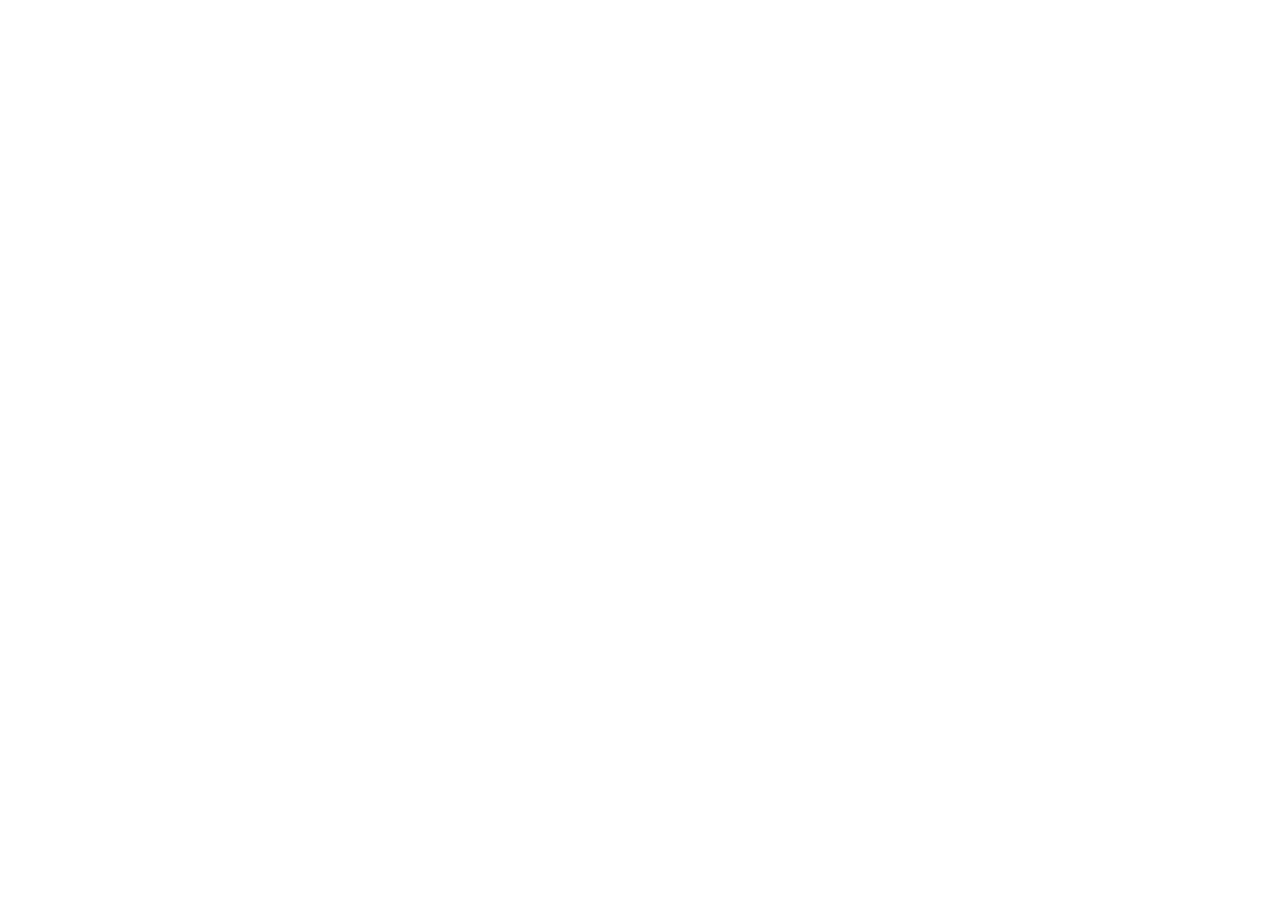
==== LearnCSSColorsByBuildingSetOfColoredMarkers/index.html @ 2decaae6 "feat: complete steps 1-5" ====
<!DOCTYPE html>
<html lang="en">

<head>
  <meta charset="UTF-8">
  <meta name="viewport"
        content="width=device-width, initial-scale=1.0">
  <title>Colored Markers</title>
</head>

<body>

</body>

</html>
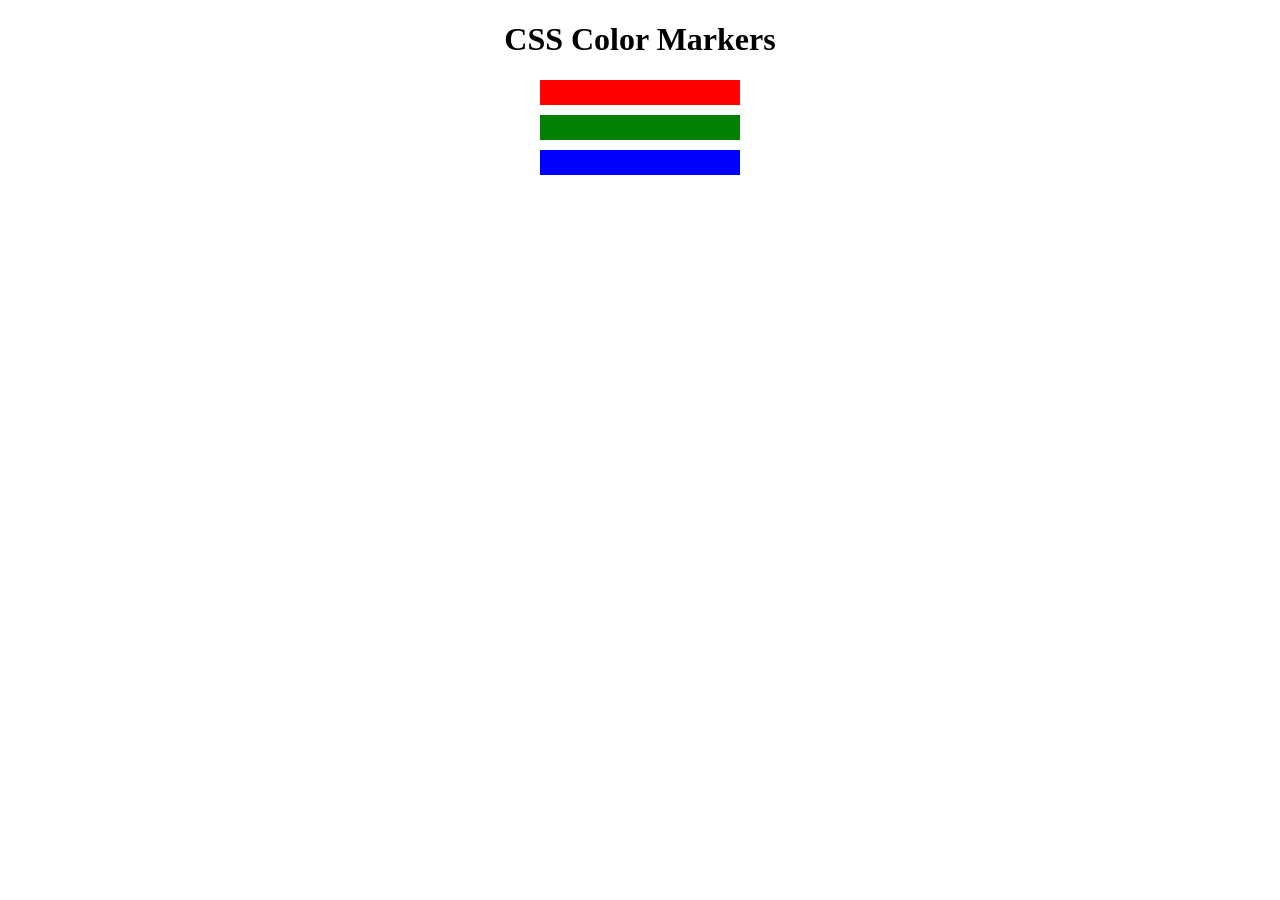
==== commit dfeadc68: "feat: complete steps 6-20" ====
--- a/LearnCSSColorsByBuildingSetOfColoredMarkers/index.html
+++ b/LearnCSSColorsByBuildingSetOfColoredMarkers/index.html
@@ -5,11 +5,24 @@
   <meta charset="UTF-8">
   <meta name="viewport"
         content="width=device-width, initial-scale=1.0">
+  <link rel="stylesheet"
+        href="./styles.css">
   <title>Colored Markers</title>
 </head>
 
 <body>
+  <h1>CSS Color Markers</h1>
+  <div class="container">
+    <div class="marker one">
+    </div>
 
+    <div class="marker two">
+    </div>
+
+    <div class="marker three">
+    </div>
+
+  </div>
 </body>
 
 </html>
--- a/LearnCSSColorsByBuildingSetOfColoredMarkers/styles.css
+++ b/LearnCSSColorsByBuildingSetOfColoredMarkers/styles.css
@@ -0,0 +1,21 @@
+h1 {
+  text-align: center;
+}
+
+.marker {
+  width: 200px;
+  height: 25px;
+  margin: 10px auto;
+}
+
+.one {
+  background-color: red;
+}
+
+.two {
+  background-color: green;
+}
+
+.three {
+  background-color: blue;
+}
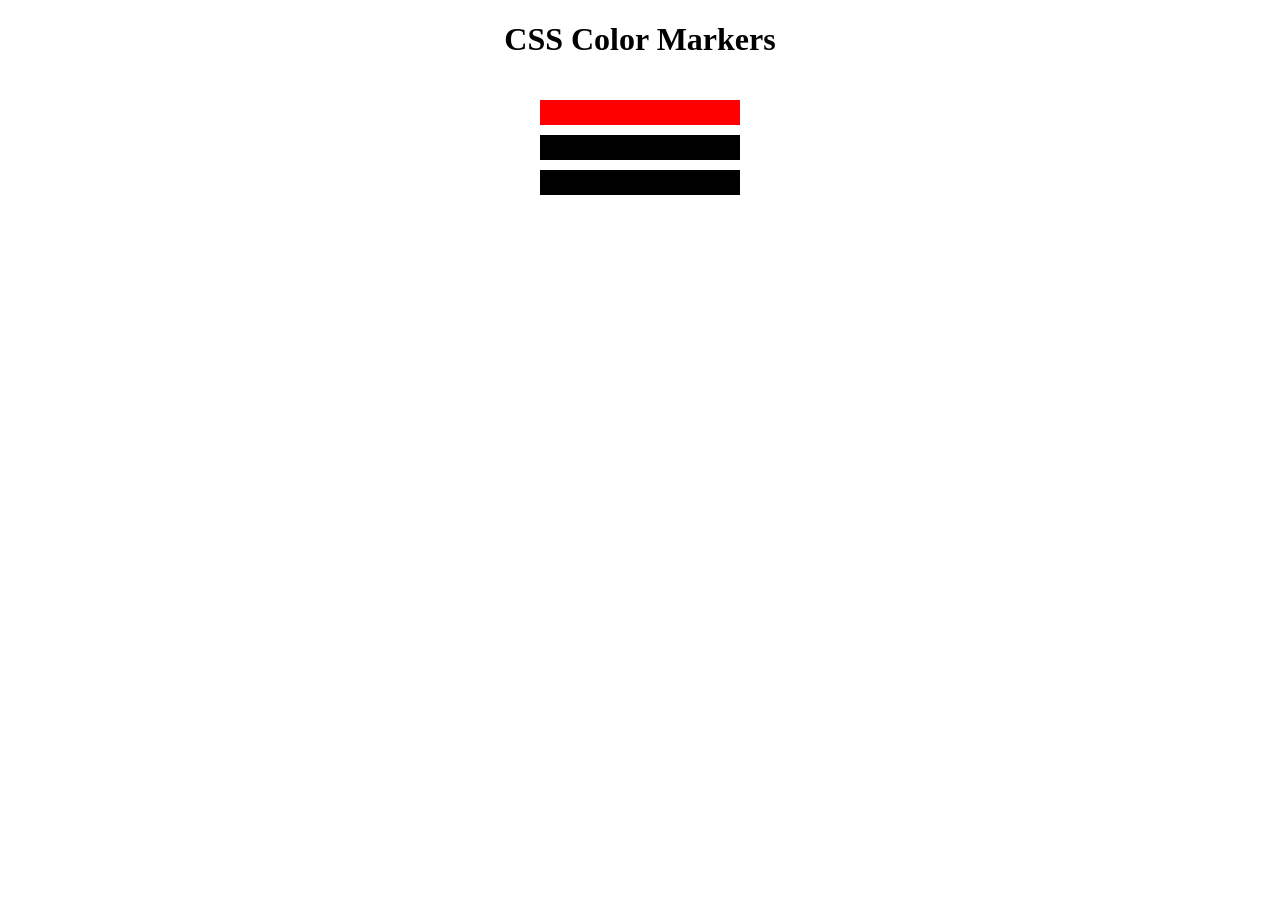
==== commit 19a84d27: "feat: complete steps 36-45" ====
--- a/LearnCSSColorsByBuildingSetOfColoredMarkers/index.html
+++ b/LearnCSSColorsByBuildingSetOfColoredMarkers/index.html
@@ -13,13 +13,13 @@
 <body>
   <h1>CSS Color Markers</h1>
   <div class="container">
-    <div class="marker one">
+    <div class="marker red">
     </div>
 
-    <div class="marker two">
+    <div class="marker green">
     </div>
 
-    <div class="marker three">
+    <div class="marker blue">
     </div>
 
   </div>
--- a/LearnCSSColorsByBuildingSetOfColoredMarkers/styles.css
+++ b/LearnCSSColorsByBuildingSetOfColoredMarkers/styles.css
@@ -1,5 +1,10 @@
 h1 {
   text-align: center;
+}
+
+.container {
+  background-color: rgb(255, 255, 255);
+  padding: 10px 0;
 }
 
 .marker {
@@ -8,14 +13,14 @@
   margin: 10px auto;
 }
 
-.one {
-  background-color: red;
+.red {
+  background-color: rgb(255, 0, 0);
 }
 
-.two {
-  background-color: green;
+.green {
+  background-color: rgb(0, 0, 0);
 }
 
-.three {
-  background-color: blue;
+.blue {
+  background-color: rgb(0, 0, 0);
 }
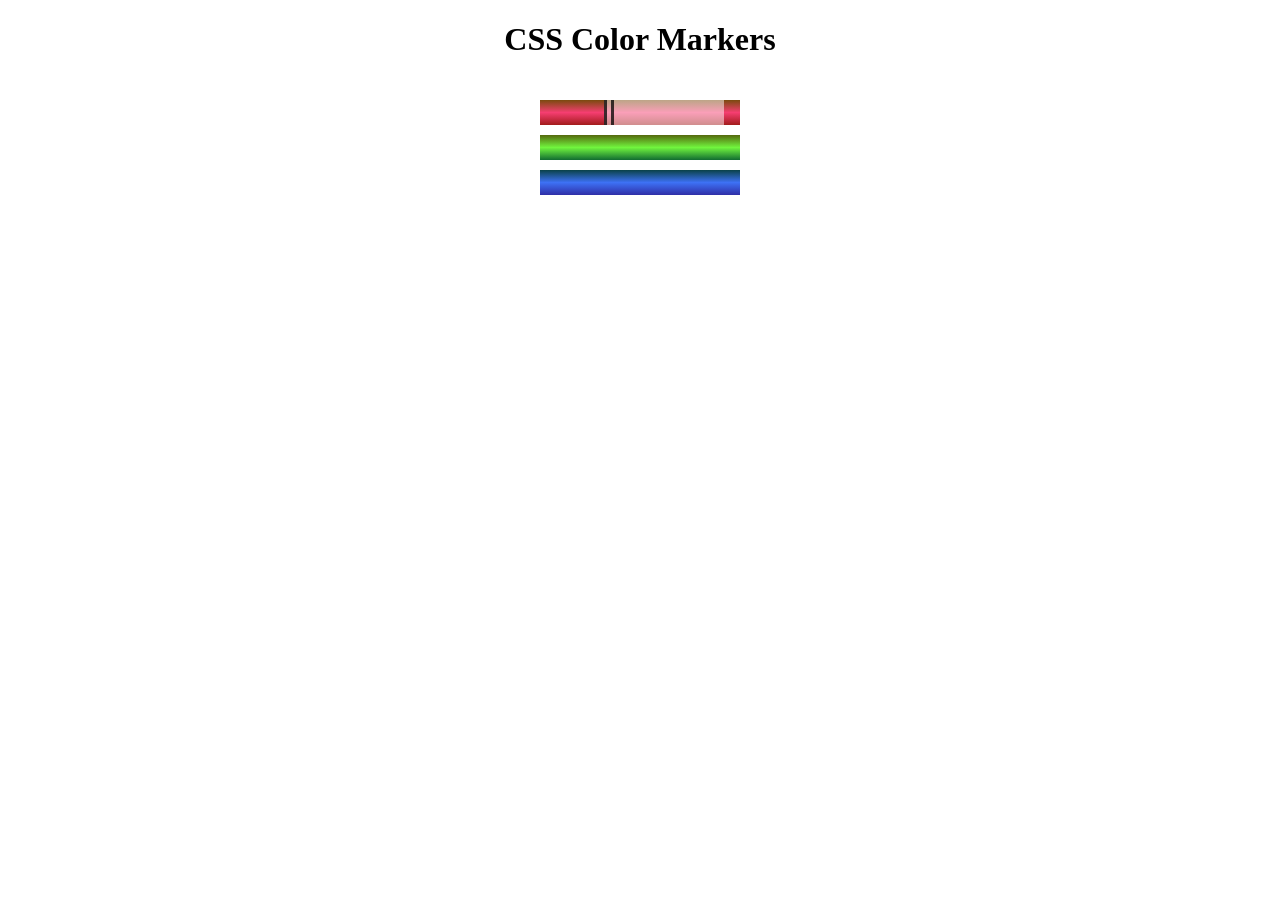
==== commit dab2efe3: "feat: complete steps 71-84" ====
--- a/LearnCSSColorsByBuildingSetOfColoredMarkers/index.html
+++ b/LearnCSSColorsByBuildingSetOfColoredMarkers/index.html
@@ -14,6 +14,8 @@
   <h1>CSS Color Markers</h1>
   <div class="container">
     <div class="marker red">
+      <div class="cap"></div>
+      <div class="sleeve"></div>
     </div>
 
     <div class="marker green">
--- a/LearnCSSColorsByBuildingSetOfColoredMarkers/styles.css
+++ b/LearnCSSColorsByBuildingSetOfColoredMarkers/styles.css
@@ -13,14 +13,31 @@
   margin: 10px auto;
 }
 
+.cap {
+  width: 60px;
+  height: 25px;
+}
+
+.sleeve {
+  width: 110px;
+  height: 25px;
+  background-color: rgba(255, 255, 255, 0.5);
+  border-left: 10px double rgba(0, 0, 0, 75%);
+}
+
+.cap,
+.sleeve {
+  display: inline-block;
+}
+
 .red {
-  background-color: rgb(255, 0, 0);
+  background: linear-gradient(rgb(122, 74, 14), rgb(245, 62, 113), rgb(162, 27, 27));
 }
 
 .green {
-  background-color: rgb(0, 0, 0);
+  background: linear-gradient(#55680D, #71F53E, #116C31);
 }
 
 .blue {
-  background-color: rgb(0, 0, 0);
+  background: linear-gradient(hsl(186, 76%, 16%), hsl(223, 90%, 60%), hsl(240, 56%, 42%));
 }
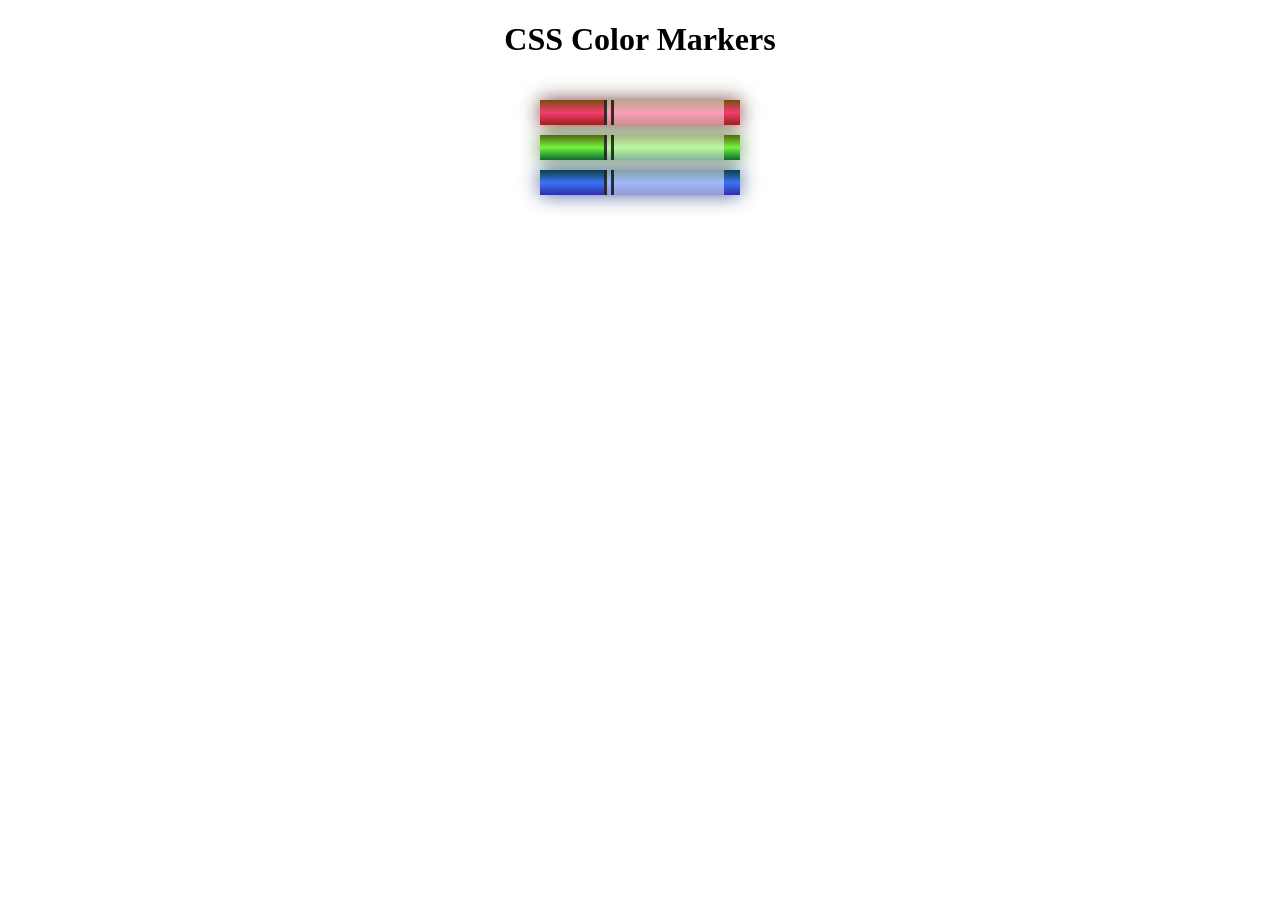
==== commit baaa5f07: "feat: complete steps 85-94, finish" ====
--- a/LearnCSSColorsByBuildingSetOfColoredMarkers/index.html
+++ b/LearnCSSColorsByBuildingSetOfColoredMarkers/index.html
@@ -19,9 +19,13 @@
     </div>
 
     <div class="marker green">
+      <div class="cap"></div>
+      <div class="sleeve"></div>
     </div>
 
     <div class="marker blue">
+      <div class="cap"></div>
+      <div class="sleeve"></div>
     </div>
 
   </div>
--- a/LearnCSSColorsByBuildingSetOfColoredMarkers/styles.css
+++ b/LearnCSSColorsByBuildingSetOfColoredMarkers/styles.css
@@ -32,12 +32,15 @@
 
 .red {
   background: linear-gradient(rgb(122, 74, 14), rgb(245, 62, 113), rgb(162, 27, 27));
+  box-shadow: 0 0 20px 0 rgba(83, 14, 14, 0.8);
 }
 
 .green {
   background: linear-gradient(#55680D, #71F53E, #116C31);
+  box-shadow: 0 0 20px 0 #3B7E20CC;
 }
 
 .blue {
   background: linear-gradient(hsl(186, 76%, 16%), hsl(223, 90%, 60%), hsl(240, 56%, 42%));
+  box-shadow: 0 0 20px 0 hsla(223, 59%, 31%, 0.8);
 }
